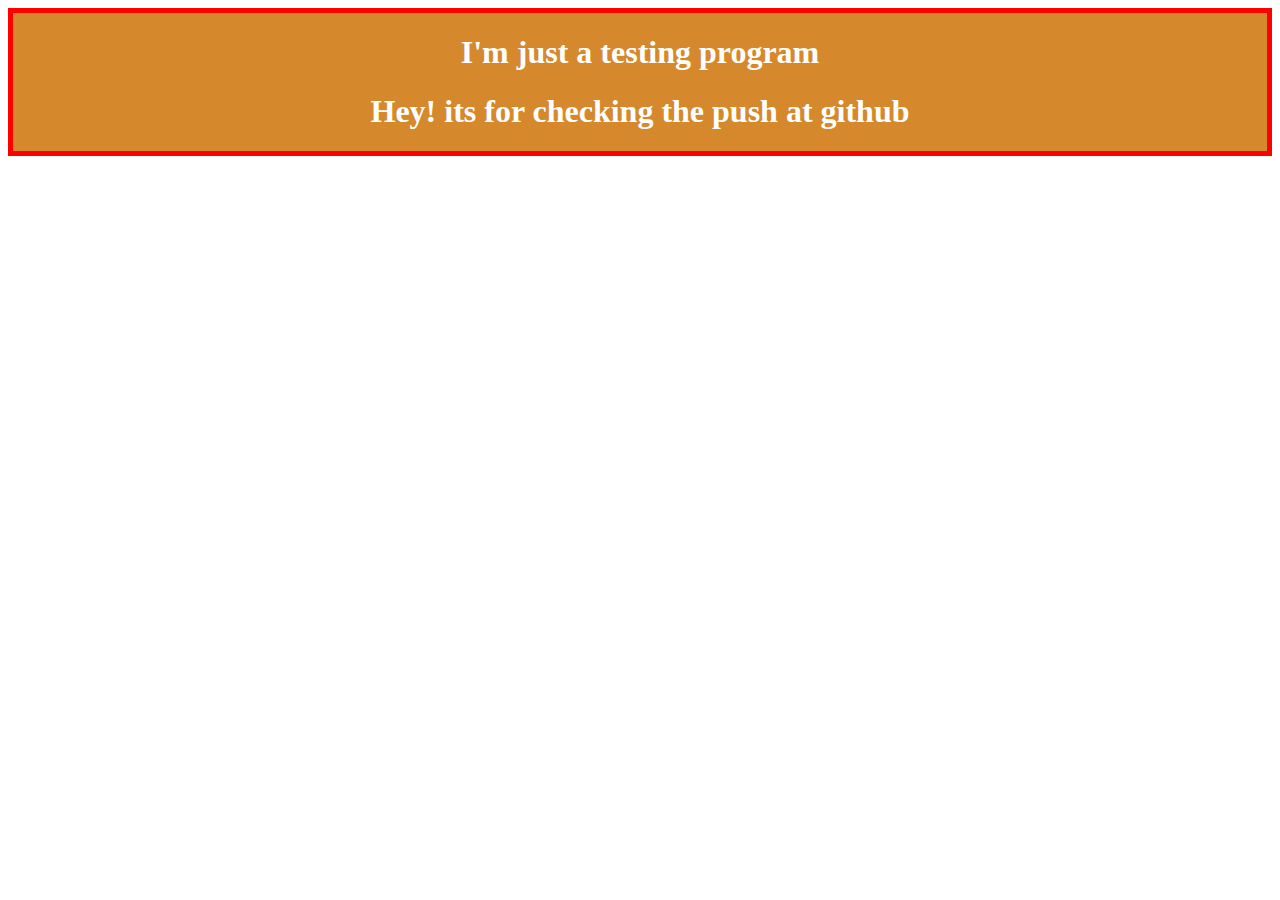
==== index.html @ 1fa04f8b "pushing_master" ====
<!DOCTYPE html>
<html lang="en">
<head>
    <meta charset="UTF-8">
    <meta http-equiv="X-UA-Compatible" content="IE=edge">
    <meta name="viewport" content="width=device-width, initial-scale=1.0">
    <link rel="stylesheet" href="style.css">
    <title>only for push</title>
</head>
<body>
    <div>
        <h1>I'm just a testing program</h1>
        <h1>Hey! its for checking the push at github</h1>
    </div>
</body>
</html>
---- style.css ----
div{
    background-color:rgb(213, 137, 44);
    border: 5px solid red;
    text-align: center;
}

div h1{
    color: white;
}
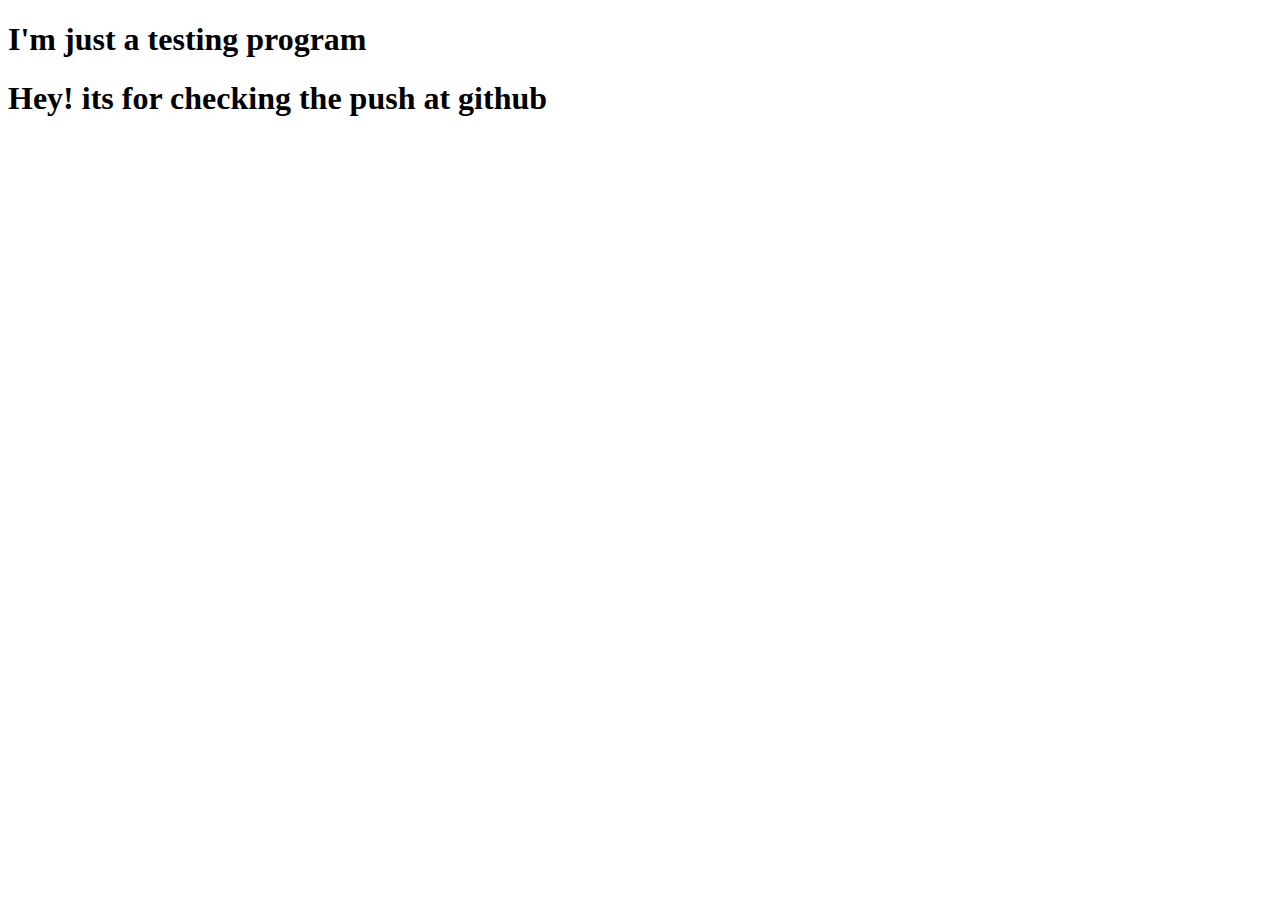
==== commit 7ad68a7a: "from master_subbranch" ====
--- a/index.html
+++ b/index.html
@@ -4,7 +4,7 @@
     <meta charset="UTF-8">
     <meta http-equiv="X-UA-Compatible" content="IE=edge">
     <meta name="viewport" content="width=device-width, initial-scale=1.0">
-    <link rel="stylesheet" href="style.css">
+    <link rel="stylesheet" href="style.cssgti">
     <title>only for push</title>
 </head>
 <body>
